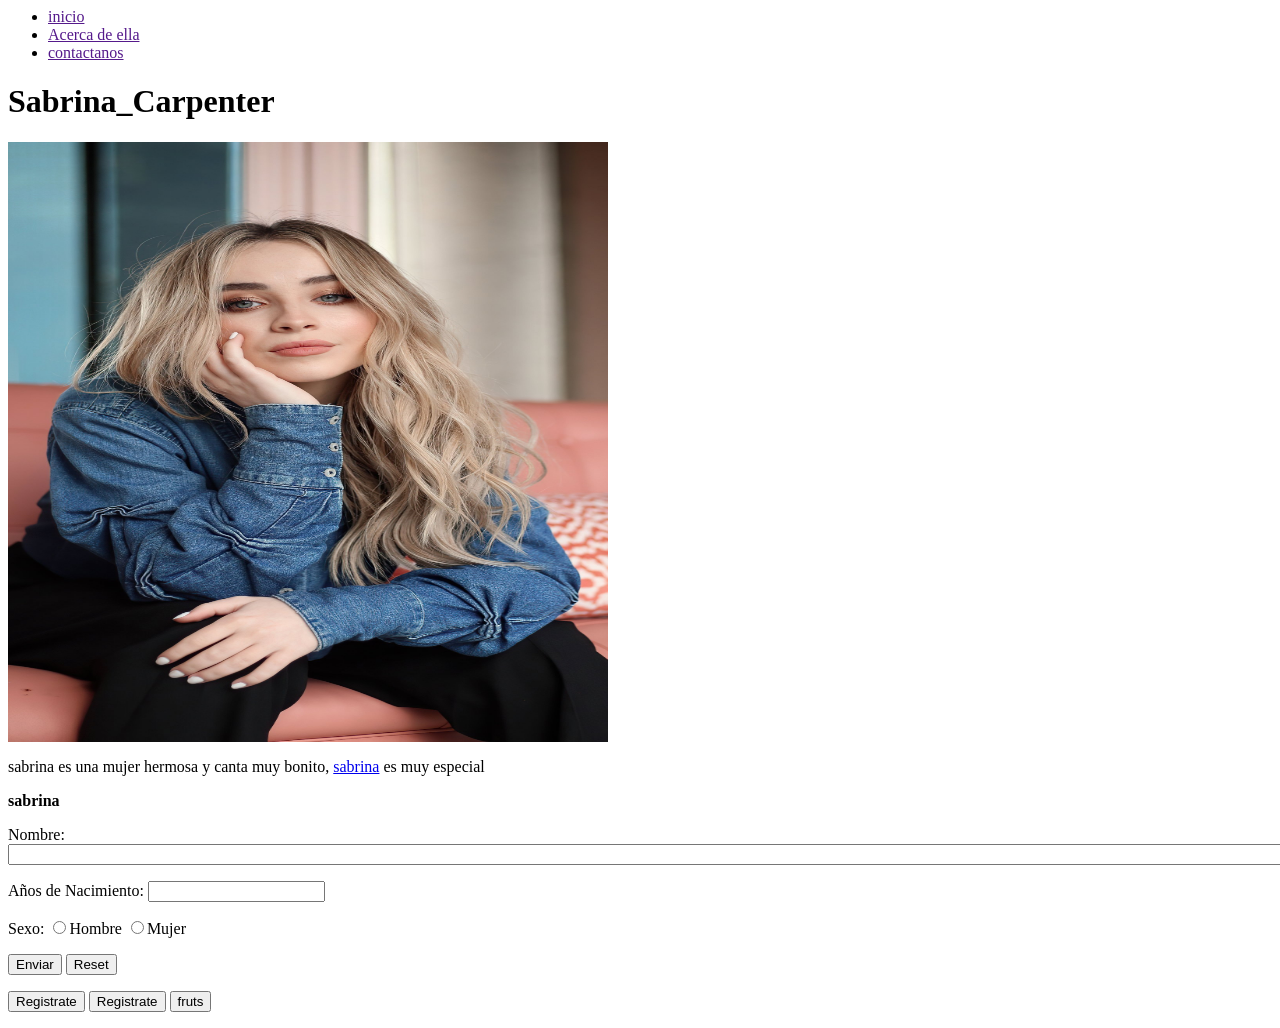
==== index.html @ 8e1a6ff9 "Subir proyecto completo" ====
<html>
	<head>
		<title>aprn.Mauren Bolivar</title>
		<link rel="stylesheet" href="./css/style.css">
	</head>

	<body>
		<div class ="menu">
		<ul>
 		<li><a href="">inicio</a></li>
		<li><a href="">Acerca de ella</a></li>
		<li><a href="">contactanos</a></li>
	</ul>
	<div class="floatr"></div>
	</div>
	<h1>Sabrina_Carpenter</h1>
		<img src="hola.jpg" width="600" height="600"/>
	<p>sabrina es una mujer hermosa y canta muy bonito, <a href="https://es.wikipedia.org/wiki/Sabrina_Carpenter">sabrina</a> es muy especial</p>
	<strong>sabrina</strong>
	<form action="action_page.php" method="get">
	<p>Nombre: <input type="text" name="nombre" size="240"></p>
	<p>Años de Nacimiento: <input type="number" name="nacimiento"></p>
	<p>Sexo: <input type="radio" name="hm" value="h">Hombre
	         <input type ="radio" name="hm" value="m">Mujer
	 </p>
	 <p>
	<input type="submit" value="Enviar">
	<input type="reset">   
</p>	
</form>
<button name="button" onclick= "edadKarla()">Registrate</button>
<button name="button" onclick= "Makeup()">Registrate</button>
<button name="button" onclick= "fruts()">fruts</button>

<p id="demo"></p>
<p id="demo2"></p>
<script>

function edadKarla() {
document.getElementById('demo').style.fontSize = "25px";
 document.getElementById('demo').style.color= "#ffa0d0";
let x, y, z;
x= 5;
y= 6;
z = (x + y) * 2 ; 
"Hola, karla tiene" + z + "años";
}
function Makeup(){
   const Makeup = ["Basis","lip","Dust"];
   Makeup[0] = "GLAMOUR";
   Makeup.push("Makeup");
   document.getElementById('demo2').innerHTML = Makeup;
   };
   const Makeup2 ={
     creador:"Cosmetics",
	 tipo:"Ligera",
   };
   let text =" ";
   for (let x in Makeup2){
        text + = Makeup2[x] + " ";
   };
    document.getElementById('demo').innerHTML = "Tengo maquillaje tipo" + text;
	
   function Fruts(){ 
   const frust = ["banana","pear","apple"];
   apple:"300"
   banana:"200"
   pear:"100"
   document.getElementById('demo2').innerHTML = Fruts;
   };
   
 
   </script>
   </body>
</html>
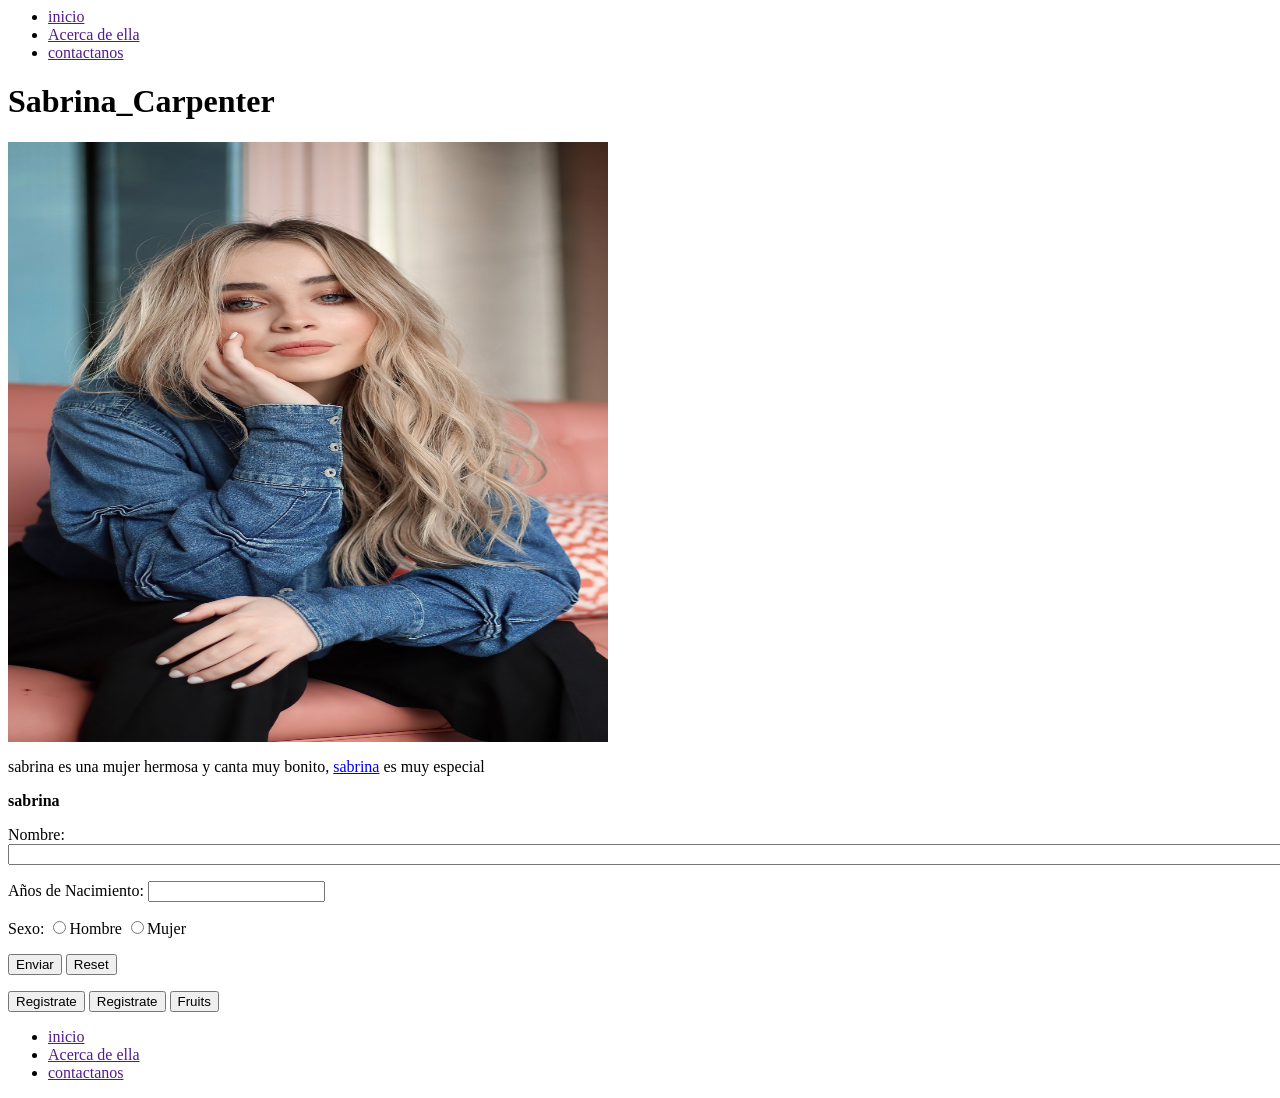
==== commit 9c8c4d75: "creacion de footer" ====
--- a/index.html
+++ b/index.html
@@ -30,47 +30,17 @@
 </form>
 <button name="button" onclick= "edadKarla()">Registrate</button>
 <button name="button" onclick= "Makeup()">Registrate</button>
-<button name="button" onclick= "fruts()">fruts</button>
+<button name="button" onclick= "fruts()">Fruits</button>
 
 <p id="demo"></p>
 <p id="demo2"></p>
-<script>
-
-function edadKarla() {
-document.getElementById('demo').style.fontSize = "25px";
- document.getElementById('demo').style.color= "#ffa0d0";
-let x, y, z;
-x= 5;
-y= 6;
-z = (x + y) * 2 ; 
-"Hola, karla tiene" + z + "años";
-}
-function Makeup(){
-   const Makeup = ["Basis","lip","Dust"];
-   Makeup[0] = "GLAMOUR";
-   Makeup.push("Makeup");
-   document.getElementById('demo2').innerHTML = Makeup;
-   };
-   const Makeup2 ={
-     creador:"Cosmetics",
-	 tipo:"Ligera",
-   };
-   let text =" ";
-   for (let x in Makeup2){
-        text + = Makeup2[x] + " ";
-   };
-    document.getElementById('demo').innerHTML = "Tengo maquillaje tipo" + text;
-	
-   function Fruts(){ 
-   const frust = ["banana","pear","apple"];
-   apple:"300"
-   banana:"200"
-   pear:"100"
-   document.getElementById('demo2').innerHTML = Fruts;
-   };
-   
- 
-   </script>
    </body>
+   <footer>
+	<ul>
+ 		<li><a href="">inicio</a></li>
+		<li><a href="">Acerca de ella</a></li>
+		<li><a href="">contactanos</a></li>
+	</ul>
+   </footer>
 </html>
 
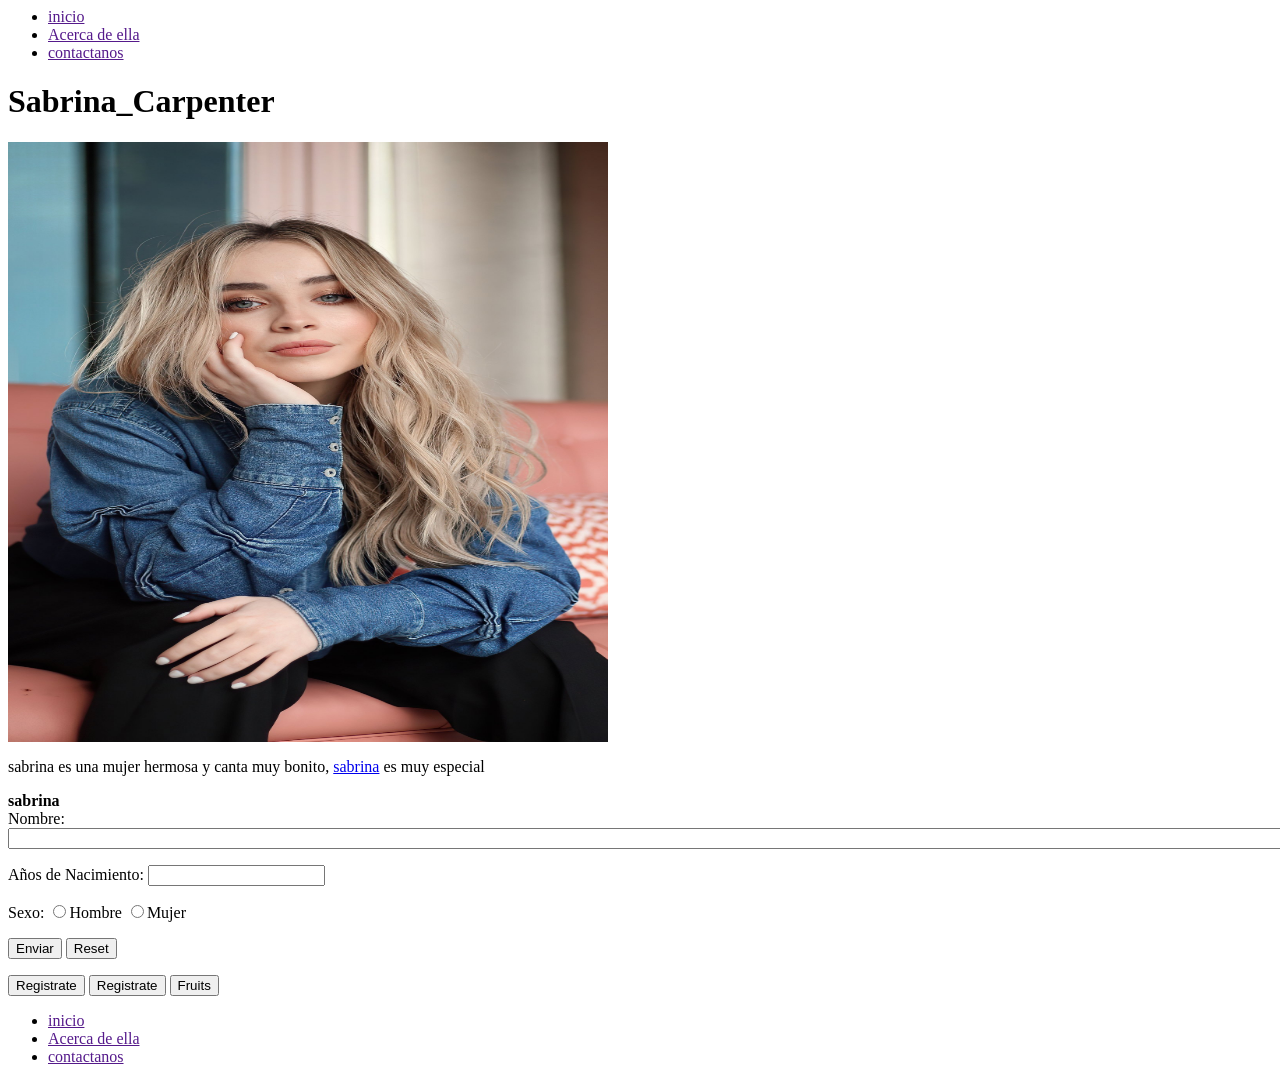
==== commit 694c9582: "Trabajos php" ====
--- a/index.html
+++ b/index.html
@@ -17,7 +17,7 @@
 		<img src="hola.jpg" width="600" height="600"/>
 	<p>sabrina es una mujer hermosa y canta muy bonito, <a href="https://es.wikipedia.org/wiki/Sabrina_Carpenter">sabrina</a> es muy especial</p>
 	<strong>sabrina</strong>
-	<form action="action_page.php" method="get">
+	<form action="action_page.php" method="POST" form
 	<p>Nombre: <input type="text" name="nombre" size="240"></p>
 	<p>Años de Nacimiento: <input type="number" name="nacimiento"></p>
 	<p>Sexo: <input type="radio" name="hm" value="h">Hombre
@@ -40,7 +40,7 @@
  		<li><a href="">inicio</a></li>
 		<li><a href="">Acerca de ella</a></li>
 		<li><a href="">contactanos</a></li>
-	</ul>
+	</ul>                                                                                                                                                                                                                                                                                                                                                                                                                                                                                                                                                                                                                                                                                                
    </footer>
 </html>
 
